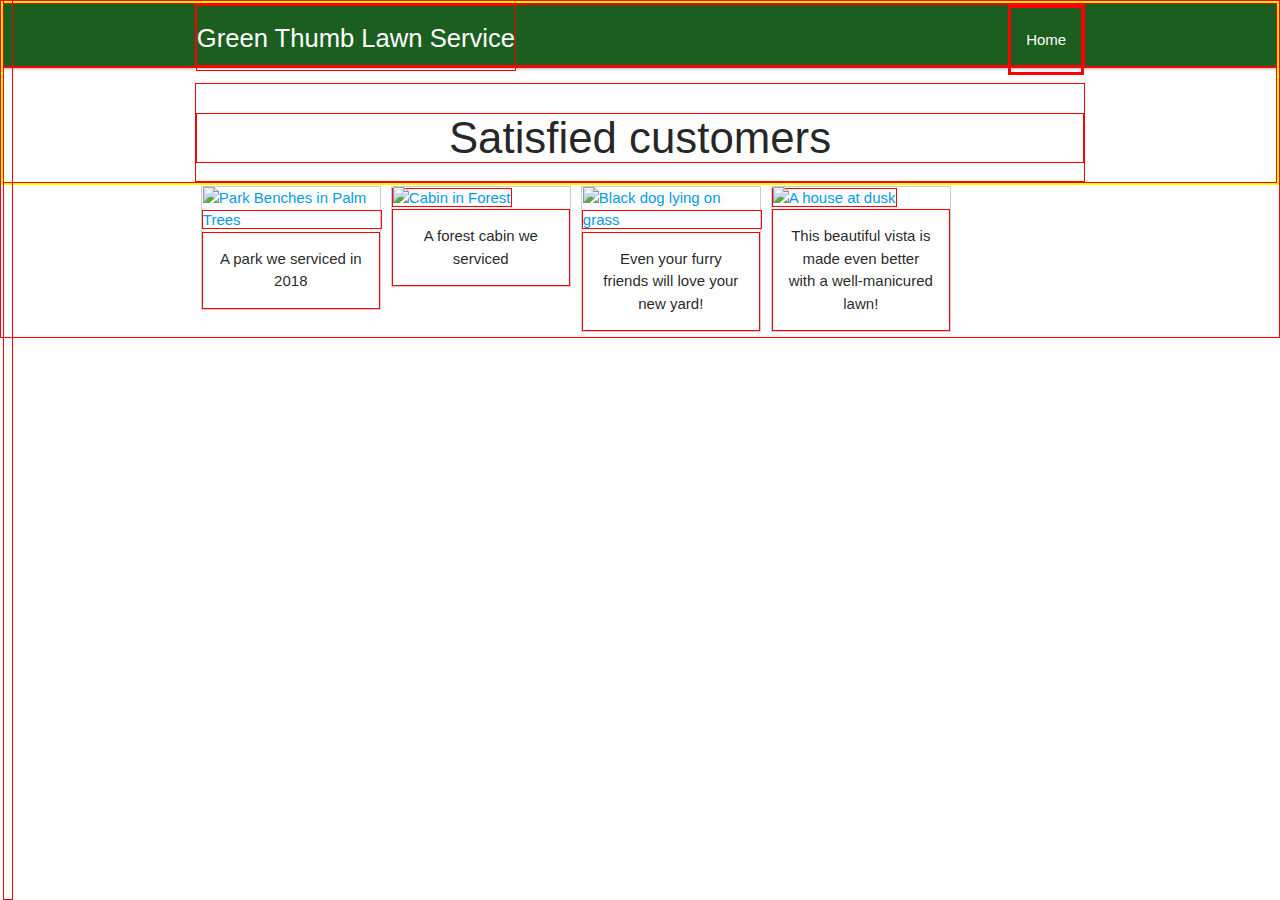
==== image.gallery/index.html @ 7b60ff35 "Initial Push" ====
<!DOCTYPE html>
<html lang="en">

<!-- COMMENT OUT LINES WITH BORDER ATTRIBUTES BEFORE GOING LIVE. These put colored borders
around every object. This makes it MUCH easier to
find and troubleshoot the page. -->

<style>
body {
        background-image: url("https://lh3.googleusercontent.com/[base64]w1022-h576-no");
         }
* {
   border: 1px solid red;
  }

body {
    border: 2px solid yellow;
  }

  .main-area {
    border: 2px solid blue;
  }

  }
</style>


<head>
  <meta http-equiv="Content-Type" content="text/html; charset=UTF-8"/>
  <meta name="viewport" content="width=device-width, initial-scale=1, maximum-scale=1.0"/>
  <title>Malachi's Example Website</title>

  <!-- CSS  -->
  <link href="https://fonts.googleapis.com/icon?family=Material+Icons" rel="stylesheet">
  <link href="css/materialize.css" type="text/css" rel="stylesheet" media="screen,projection"/>
  <link href="css/style.css" type="text/css" rel="stylesheet" media="screen,projection"/>
</head>
<body>

  <nav class="green darken-4" role="navigation">
    <div class="nav-wrapper container">
      <a id="logo-container" href="#" class="brand-logo">Green Thumb Lawn Service</a>
      <ul class="right hide-on-med-and-down">
        <li><a href="..\index.html">Home</a></li>
      </ul>

      <ul id="nav-mobile" class="sidenav">
        <li><a href="#">Navbar Link</a></li>
      </ul>
      <a href="#" data-target="nav-mobile" class="sidenav-trigger"><i class="material-icons">menu</i></a>
    </div>
  </nav>
  <div class="section no-pad-bot" id="index-banner">
    <div class="container">
<h3>Satisfied customers</h3>
      <div class="gallery">
    <a target="_blank" href="https://lh3.googleusercontent.com/[base64]w681-h454-no">
      <img src="https://lh3.googleusercontent.com/[base64]w681-h454-no" alt="Park Benches in Palm Trees" width="600" height="400">
    </a>
    <div class="desc">A park we serviced in 2018</div>
  </div>

  <div class="gallery">
    <a target="_blank" href="https://lh3.googleusercontent.com/[base64]w681-h454-no">
      <img src="https://lh3.googleusercontent.com/[base64]w681-h454-no" alt="Cabin in Forest" width="600" height="400">
    </a>
    <div class="desc">A forest cabin we serviced </div>
  </div>

  <div class="gallery">
    <a target="_blank" href="https://lh3.googleusercontent.com/[base64]w681-h384-no">
      <img src="https://lh3.googleusercontent.com/[base64]w681-h384-no" alt="Black dog lying on grass" width="600" height="400">
    </a>
    <div class="desc">Even your furry friends will love your new yard!</div>
  </div>

  <div class="gallery">
    <a target="_blank" href="https://lh3.googleusercontent.com/[base64]w681-h454-no">
      <img src="https://lh3.googleusercontent.com/[base64]w681-h454-no" alt="A house at dusk" width="600" height="400">
    </a>
    <div class="desc">This beautiful vista is made even better with a well-manicured lawn!</div>
  </div>

  </body>
  </html>


  <!--  Scripts-->
  <script src="https://code.jquery.com/jquery-2.1.1.min.js"></script>
  <script src="js/materialize.js"></script>
  <script src="js/init.js"></script>

  </body>
</html>
---- image.gallery/css/style.css ----
/* Custom Stylesheet */
/**
 * Use this file to override Materialize files so you can update
 * the core Materialize files in the future
 *
 * Made By MaterializeCSS.com
 */

.icon-block {
  padding: 0 15px;
}
.icon-block .material-icons {
	font-size: inherit;
}
body {
background-image: url("https://lh3.googleusercontent.com/[base64]w1022-h576-no");
min-height: 100%;
background-repeat: no-repeat;
background-attachment: fixed;
background-position: center;
background-size: cover;}
}
* {
  box-sizing: border-box;
}

h3 {
  text-align: center;
}
div.gallery {
  margin: 5px;
  border: 1px solid #ccc;
  float: left;
  width: 180px;
}

div.gallery:hover {
  border: 1px solid #777;
}

div.gallery img {
  width: 100%;
  height: auto;
}

div.desc {
  padding: 15px;
  text-align: center;
}
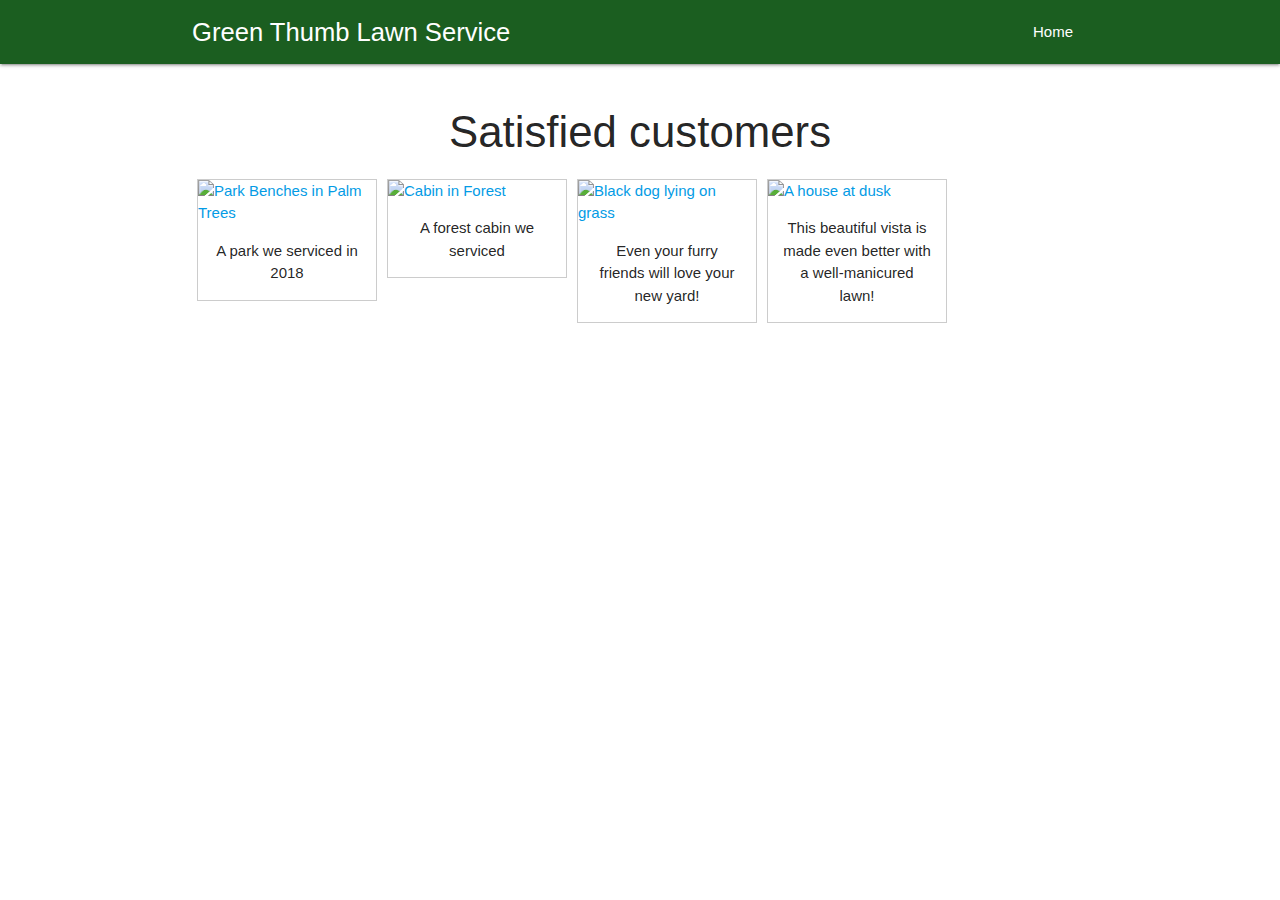
==== commit 8e9588a3: "image.gallery/remove borders" ====
--- a/image.gallery/index.html
+++ b/image.gallery/index.html
@@ -9,7 +9,7 @@
 body {
         background-image: url("https://lh3.googleusercontent.com/[base64]w1022-h576-no");
          }
-* {
+/* * {
    border: 1px solid red;
   }
 
@@ -19,7 +19,7 @@
 
   .main-area {
     border: 2px solid blue;
-  }
+  } */
 
   }
 </style>
